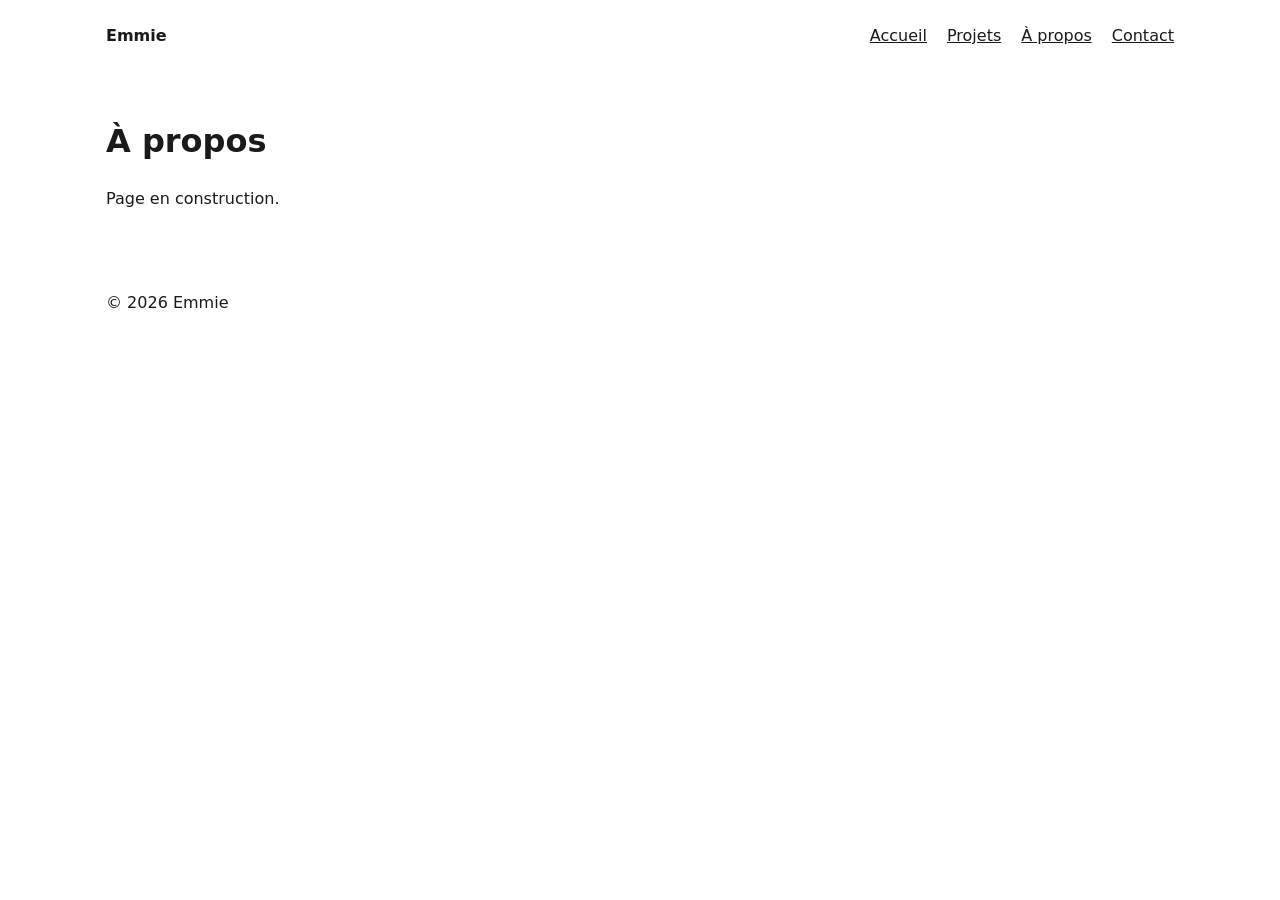
==== a-propos.html @ 430699aa "Arborescence initiale du portfolio Co-Authored-By: Claude Opus 5.5 <noreply@anthropic.com>" ====
<!doctype html>
<html lang="fr">
<head>
  <meta charset="utf-8">
  <meta name="viewport" content="width=device-width, initial-scale=1">
  <title>À propos — Emmie</title>
  <link rel="stylesheet" href="assets/css/style.css">
</head>
<body>
  <header class="site-header">
    <a class="logo" href="index.html">Emmie</a>
    <nav>
      <a href="index.html">Accueil</a>
      <a href="projets.html">Projets</a>
      <a href="a-propos.html">À propos</a>
      <a href="contact.html">Contact</a>
    </nav>
  </header>

  <main>
    <h1>À propos</h1>
    <p>Page en construction.</p>
  </main>

  <footer class="site-footer">
    <p>&copy; <span id="year"></span> Emmie</p>
  </footer>

  <script src="assets/js/main.js"></script>
</body>
</html>
---- assets/css/style.css ----
/* Variables à ajuster d'après le Figma */
:root {
  --color-bg: #ffffff;
  --color-text: #1a1a1a;
  --color-accent: #000000;
  --font-body: system-ui, sans-serif;
  --max-width: 1100px;
}

*, *::before, *::after { box-sizing: border-box; }

body {
  margin: 0;
  font-family: var(--font-body);
  color: var(--color-text);
  background: var(--color-bg);
  line-height: 1.5;
}

.site-header, main, .site-footer {
  max-width: var(--max-width);
  margin: 0 auto;
  padding: 1.5rem 1rem;
}

.site-header {
  display: flex;
  justify-content: space-between;
  align-items: center;
  flex-wrap: wrap;
  gap: 1rem;
}

.site-header nav { display: flex; gap: 1.25rem; flex-wrap: wrap; }

a { color: inherit; }
.logo { font-weight: 700; text-decoration: none; }
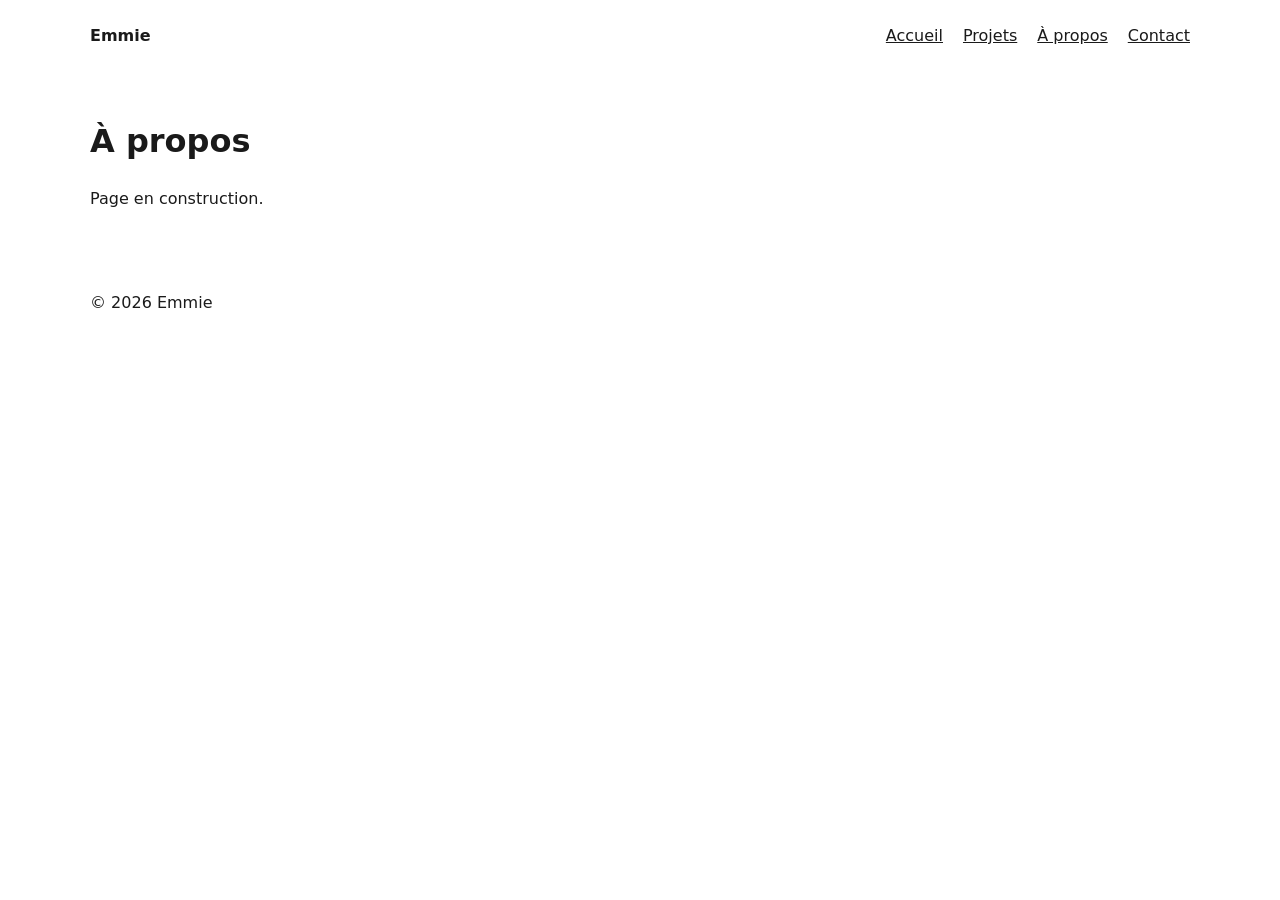
==== commit 5f2f9f9b: "Accueil simplifiée, parallax sur tous les éléments et transitions directionnelles - Emplacements uni" ====
--- a/a-propos.html
+++ b/a-propos.html
@@ -5,6 +5,7 @@
   <meta name="viewport" content="width=device-width, initial-scale=1">
   <title>À propos — Emmie</title>
   <link rel="stylesheet" href="assets/css/style.css">
+  <script src="assets/js/transition.js"></script>  <!-- Transitions entre les pages (doit rester ici, dans le head) -->
 </head>
 <body>
   <header class="site-header">
--- a/assets/css/style.css
+++ b/assets/css/style.css
@@ -1,28 +1,67 @@
-/* Variables à ajuster d'après le Figma */
+/* ==========================================================
+   RÉGLAGES GÉNÉRAUX DU SITE (valables sur toutes les pages)
+   → Modifie seulement les valeurs ci-dessous.
+   ========================================================== */
 :root {
-  --color-bg: #ffffff;
-  --color-text: #1a1a1a;
-  --color-accent: #000000;
-  --font-body: system-ui, sans-serif;
-  --max-width: 1100px;
+  /* --- Couleurs --- */
+  --couleur-fond: #ffffff;          /* Fond des pages */
+  --couleur-texte: #1a1a1a;         /* Couleur du texte principal */
+
+  /* --- Polices --- */
+  --police-texte: system-ui, sans-serif;   /* Police du texte courant */
+  --police-titres: system-ui, sans-serif;  /* Police des grands titres */
+
+  /* --- Pointeur de la souris --- */
+  /* auto / pointer = curseurs normaux de l'ordinateur (par défaut).
+     Pour mettre un curseur personnalisé :
+       1. range l'image (.png ou .svg) dans assets/images/curseur/
+       2. remplace la valeur par : url("../images/curseur/mon-curseur.png") 0 0, auto
+     Les deux chiffres = point exact qui "clique" dans l'image, en pixels depuis le coin en haut à gauche.
+     Image de 32 x 32 px conseillée (128 x 128 px maximum, sinon le navigateur l'ignore). */
+  --curseur: auto;            /* Curseur partout sur le site */
+  --curseur-lien: pointer;    /* Curseur au survol de ce qui est cliquable */
+
+  /* --- Mise en page --- */
+  --largeur-max: 1100px;      /* Largeur maximale du contenu des pages */
 }
+
+/* Pour ajouter une police (fichier .woff2 rangé dans assets/fonts/),
+   enlève la ligne "/* Pour ajouter..." et la ligne "*/" qui encadrent ce bloc, puis mets son nom
+   dans --police-titres ou --police-texte, ex : "MaPolice", sans-serif
+
+@font-face {
+  font-family: "MaPolice";
+  src: url("../fonts/ma-police.woff2") format("woff2");
+  font-display: swap;
+}
+*/
+
+
+/* ==========================================================
+   FONCTIONNEMENT (pas besoin de modifier en dessous)
+   ========================================================== */
 
 *, *::before, *::after { box-sizing: border-box; }
 
 body {
   margin: 0;
-  font-family: var(--font-body);
-  color: var(--color-text);
-  background: var(--color-bg);
+  font-family: var(--police-texte);
+  color: var(--couleur-texte);
+  background: var(--couleur-fond);
   line-height: 1.5;
+  cursor: var(--curseur);
 }
 
+a, button { cursor: var(--curseur-lien); color: inherit; }
+
+img { display: block; max-width: 100%; height: auto; }
+
+/* En-tête, contenu et pied de page des pages intérieures */
 .site-header, main, .site-footer {
-  max-width: var(--max-width);
+  max-width: var(--largeur-max);
   margin: 0 auto;
   padding: 1.5rem 1rem;
 }
-
 .site-header {
   display: flex;
   justify-content: space-between;
@@ -30,8 +69,21 @@
   flex-wrap: wrap;
   gap: 1rem;
 }
+.site-header nav { display: flex; gap: 1.25rem; flex-wrap: wrap; }
+.logo { font-weight: 700; text-decoration: none; }
 
-.site-header nav { display: flex; gap: 1.25rem; flex-wrap: wrap; }
+/* Transitions entre les pages (réglages dans assets/js/transition.js) */
+/* À l'arrivée, la page est cachée le temps que l'animation se prépare
+   (sécurité : elle réapparaît quoi qu'il arrive au bout de 1,5 s) */
+html.arrivee body { opacity: 0; animation: securite-affichage 0s 1.5s forwards; }
+@keyframes securite-affichage { to { opacity: 1; } }
+/* Pas de barre de défilement pendant que les éléments sortent de l'écran */
+html.transition-en-cours { overflow: hidden; }
 
-a { color: inherit; }
-.logo { font-weight: 700; text-decoration: none; }
+/* Coupe les animations pour les personnes qui les ont désactivées sur leur ordinateur */
+@media (prefers-reduced-motion: reduce) {
+  *, *::before, *::after {
+    animation-duration: 0.01ms !important;
+    transition-duration: 0.01ms !important;
+  }
+}
